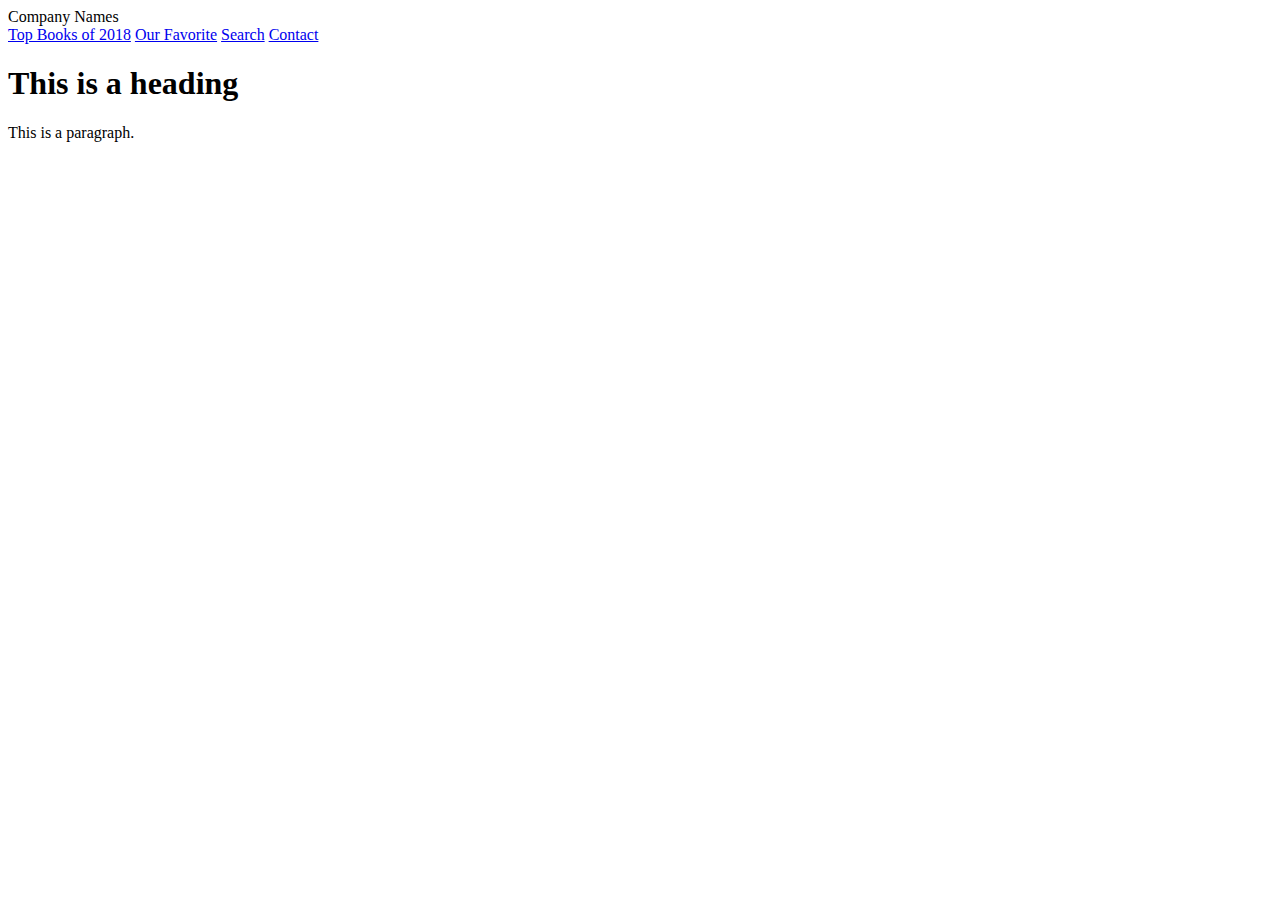
==== Pages/index.html @ bc0b3895 "day one" ====
<!DOCTYPE html>
<html>
    <head>
        <title>
            Our Library
        </title>
            <link rel="stylesheet" href="styles.css">
            <script src="https://ajax.aspnetcdn.com/ajax/jQuery/jquery-3.3.1.min.js"></script>
            <script src="script.js"></script>

    </head>
<body>
<div class="header">Company Names</div>
        <div class=navbar>
             <a href="tophits.html">Top Books of 2018</a>
             <a href="recommended.html">Our Favorite</a>
             <a href="search.html">Search</a>
             <a href="contact.html">Contact</a>
        </div>

<h1>This is a heading</h1>
<p>This is a paragraph.</p>

</body>
</html>
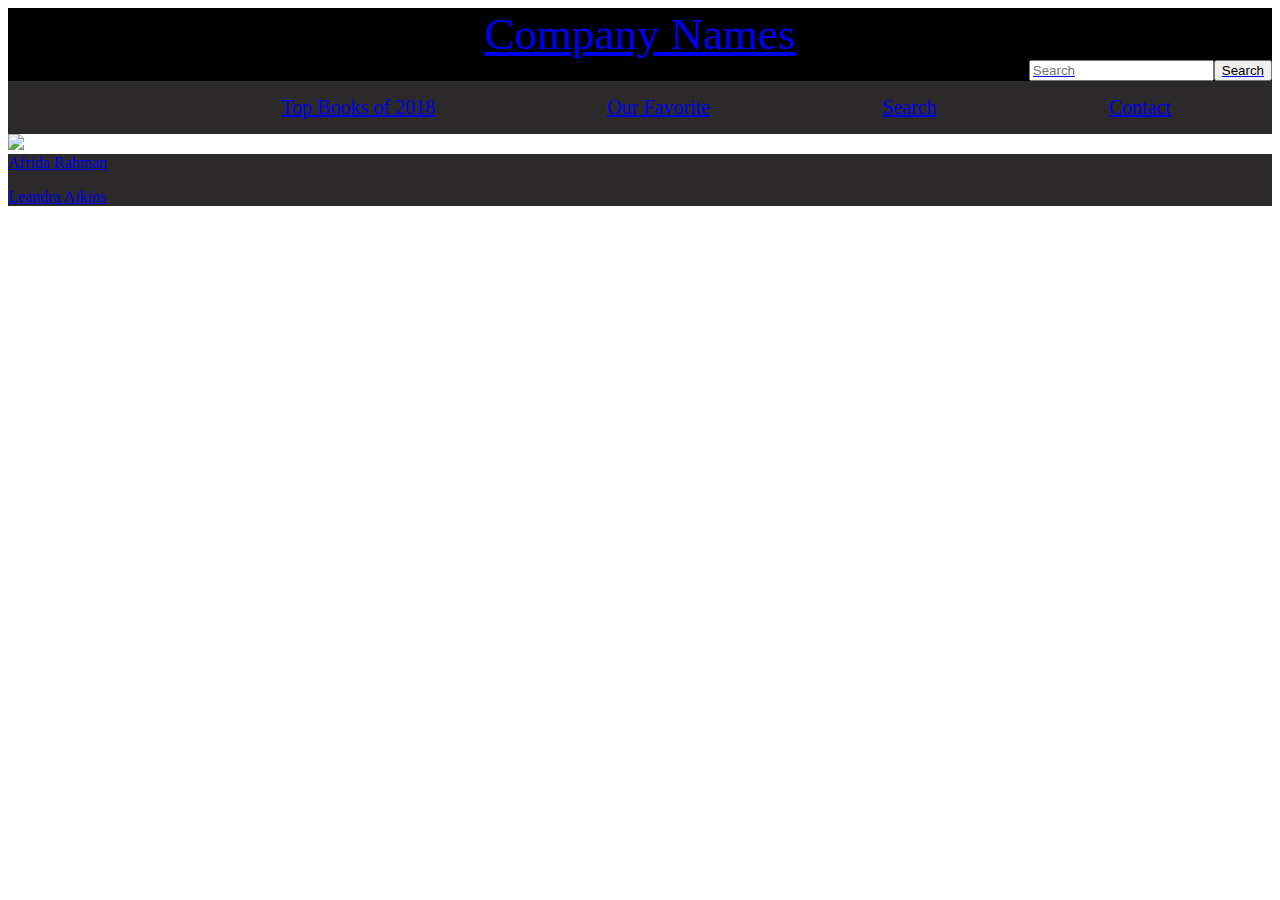
==== commit 11a850ff: "day 2" ====
--- a/Pages/index.html
+++ b/Pages/index.html
@@ -4,22 +4,30 @@
         <title>
             Our Library
         </title>
-            <link rel="stylesheet" href="styles.css">
-            <script src="https://ajax.aspnetcdn.com/ajax/jQuery/jquery-3.3.1.min.js"></script>
-            <script src="script.js"></script>
-
+            <link rel="stylesheet" type="text/css" href="../css/style.css"
     </head>
-<body>
-<div class="header">Company Names</div>
-        <div class=navbar>
-             <a href="tophits.html">Top Books of 2018</a>
-             <a href="recommended.html">Our Favorite</a>
-             <a href="search.html">Search</a>
-             <a href="contact.html">Contact</a>
-        </div>
-
-<h1>This is a heading</h1>
-<p>This is a paragraph.</p>
-
-</body>
-</html>+        <body>
+            <div class="header">
+                <a href="index.html">Company Names
+            </div>
+                <div class="search">
+                    <input id="search-term" type="search" placeholder="Search" aria-label="Search">
+                    <button id="search-button">Search</button>
+                </div>
+            <div class="navbar">
+                <a href="tophits.html">Top Books of 2018</a>
+                <a href="recommended.html">Our Favorite</a>
+                <a href="search.html">Search</a>
+                <a href="contact.html">Contact</a>
+            </div>
+                <script src="https://ajax.googleapis.com/ajax/libs/jquery/3.3.1/jquery.min.js"></script>
+                <script type="text/javascript" src="js/script.js"></script>
+            <div class="content">
+                <img id ="library" src="https://cdn-images-1.medium.com/max/1600/1*Cbj_BcK5ePD4Mc4TK4sfvQ.jpeg">
+            </div>
+        </body>
+            <div class="footer">
+               <a href= "mailto:arahman@cristoreyny.org"> Afrida Rahman </p>
+               <a href= "mailto:laikins@cristoreyny.org"> Leandra Aikins </p>
+            </div>
+</html>
--- a/css/style.css
+++ b/css/style.css
@@ -0,0 +1,39 @@
+.navbar {
+    display:flex;
+    justify-content:space-around;
+    background-color:#2b2929;
+    padding:15px;
+    font-size:20px;
+}
+.header {
+    display:flex;
+    justify-content:center;
+    background-color: black;
+    font-size: 45px;
+    color:white;
+}
+.search {
+    display:flex;
+    justify-content:flex-end;
+    background-color: black;
+    font-size: 45px;
+    color:white;
+}
+.footer {
+    background-color:#2b2929;
+}
+#library {
+    width:100%;
+}
+.ourfav {
+    display:flex;
+    justify-content:center;
+    background-color:#2b2929;
+    color:white;
+}
+.afridasfav {
+    width:50%;
+}
+.leandrasfav {
+    width:50%;
+}